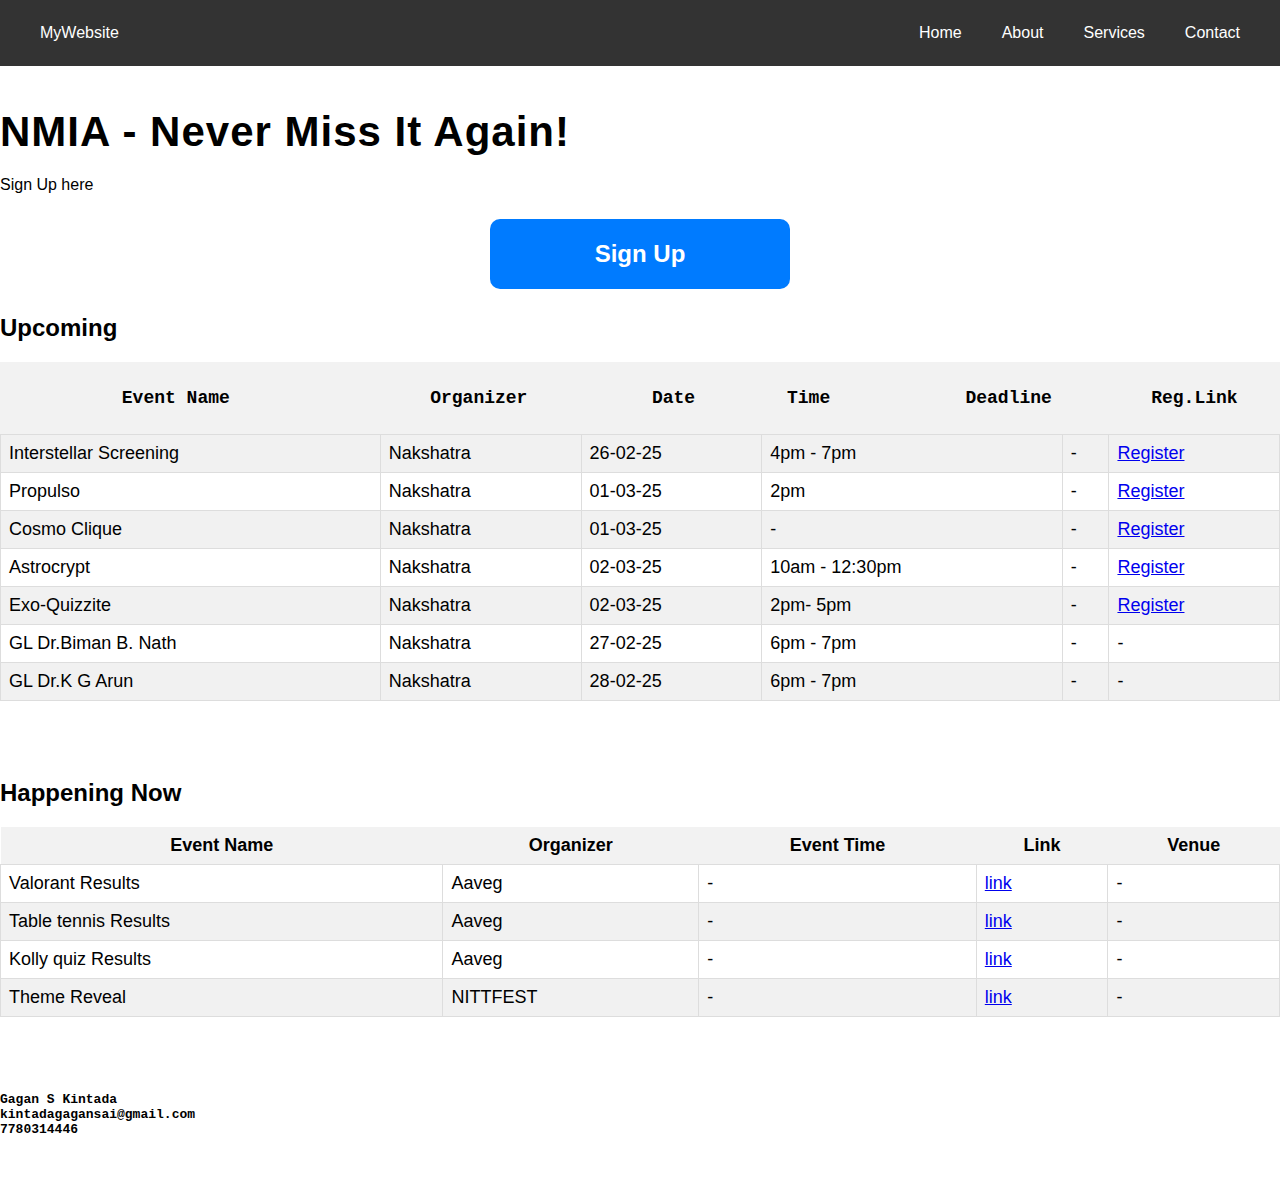
==== index.html @ dbc534a2 "Add files via upload" ====
<!DOCTYPE html>
<html>
<head>
    <title>NMIA</title>
    
    <link rel="stylesheet" href="styles.css">

</head>

</body>

<div class="navbar">
    <a href="#" class="logo">MyWebsite</a>
    <div class="nav-links">
        <a href="home.html">Home</a>
        <a href="#">About</a>
        <a href="#">Services</a>
        <a href="#">Contact</a>
    </div>
</div>


    <p class="title">NMIA - Never Miss It Again!</p>
    Sign Up here</p> <button class="big-button "onclick="window.location.href='https://forms.gle/mf1dbMMjwromp5fM8';">Sign Up</button></p>
    </pre>


    <h2>Upcoming</h2>
    <table>
        <thead>
            <tr>
                <th><pre>     Event Name</pre></th>
                <th><pre>      Organizer</pre></th>
                <th><pre>  Date</pre></th>
                <th><pre>  Time</pre></th>
                <th><pre>    Deadline</pre></th>
                <th><pre>Reg.Link</pre></th>
            </tr>
        </thead>
        <tbody>
            <table>
        
<!--             <h3>nothing for the time being</h3> -->
     <tr>           
            <td>Interstellar Screening</td>
        <td>Nakshatra</td>
        <td>26-02-25</td>
        <td>4pm - 7pm</td>
        <td>-</td>
        <td><a href="https://docs.google.com/forms/d/e/1FAIpQLSfGQw10Df5nfi9EQLLqaKB1T1C-ZA7tYTbrYH3XDjRVLC61Cg/closedform">Register</a></td>
    </tr>

    <tr>           
            <td>Propulso</td>
        <td>Nakshatra</td>
        <td>01-03-25</td>
        <td>2pm</td>
        <td>-</td>
        <td><a href="https://docs.google.com/forms/d/e/1FAIpQLScxHiEu8wHTmKdagSkl8pUHYRiTnTiF78q9vvujvaPdhjMYvA/viewform">Register</a></td>
    </tr>

    <tr>           
            <td>Cosmo Clique</td>
        <td>Nakshatra</td>
        <td>01-03-25</td>
        <td>-</td>
        <td>-</td>
        <td><a href="https://docs.google.com/forms/d/e/1FAIpQLScxHiEu8wHTmKdagSkl8pUHYRiTnTiF78q9vvujvaPdhjMYvA/viewform">Register</a></td>
    </tr>  

    <tr>           
            <td>Astrocrypt</td>
        <td>Nakshatra</td>
        <td>02-03-25</td>
        <td>10am - 12:30pm</td>
        <td>-</td>
        <td><a href="https://docs.google.com/forms/d/e/1FAIpQLScxHiEu8wHTmKdagSkl8pUHYRiTnTiF78q9vvujvaPdhjMYvA/viewform">Register</a></td>
    </tr>

    <tr>           
            <td>Exo-Quizzite</td>
        <td>Nakshatra</td>
        <td>02-03-25</td>
        <td>2pm- 5pm</td>
        <td>-</td>
        <td><a href="https://docs.google.com/forms/d/e/1FAIpQLScxHiEu8wHTmKdagSkl8pUHYRiTnTiF78q9vvujvaPdhjMYvA/viewform">Register</a></td>
    </tr>

    <tr>           
            <td>GL Dr.Biman B. Nath</td>
        <td>Nakshatra</td>
        <td>27-02-25</td>
        <td>6pm - 7pm</td>
        <td>-</td>
        <td>-</td>
    </tr>

     <tr>           
            <td>GL Dr.K G Arun</td>
        <td>Nakshatra</td>
        <td>28-02-25</td>
        <td>6pm - 7pm</td>
        <td>-</td>
        <td>-</td>
    </tr>
                </tbody>
            </table>
                </table>




<pre>


    
</pre>
<h2>Happening Now</h2>
<!--     <h3>Current Fest : Pragyan'25</h3> -->
    <table>
        <tr>
            <th>Event Name</th>
            <th>Organizer</th>
            <th>Event Time</th>
            <th>Link</th>
            <th>Venue</th>
        </tr>

    <tr>
        <td>Valorant Results</td>
        <td>Aaveg</td>
        <td>-</td>
        <td><a href="https://www.instagram.com/stories/aaveg.nitt/3575098475684482547?igsh=MXh6ZGlib3NtYmRkbQ==">link</a></td>
        <td>-</td>
    </tr>

    <tr>
        <td>Table tennis Results</td>
        <td>Aaveg</td>
        <td>-</td>
        <td><a href="https://www.instagram.com/stories/aaveg.nitt/3574951536805041442?igsh=MTgybGw4b2VteGFjaA==">link</a></td>
        <td>-</td>
    </tr>

   <tr>
        <td>Kolly quiz Results</td>
        <td>Aaveg</td>
       <td>-</td>
        <td><a href="https://www.instagram.com/stories/aaveg.nitt/3574967024255850667?igsh=cGVneWxrZjVybjBn">link</a></td>
        <td>-</td>
    </tr>
    
     <tr>
        <td>Theme Reveal</td>
        <td>NITTFEST</td>
       <td>-</td>
        <td><a href="https://www.instagram.com/reel/DGdRHPnI2w4/?igsh=b2N5aW1obWxhajN4">link</a></td>
        <td>-</td>
    </tr>
   

<!--         <tr>
        <td>10:30 - 12:30</td>
        <td>Srinivas Mohan, VFX Supervisor</td>
        <td>Guest Lecture</td>
        <td>A2 Hall</td>
    </tr>
    <tr>
        <td>11:00 - 14:00</td>
        <td>Water Rocketry (Round 2)</td>
        <td>Events</td>
        <td>NSO Ground</td>
    </tr>
    <tr>
        <td>12:00 - 13:15</td>
        <td>Puzzle Champ (Round 1)</td>
        <td>Events</td>
        <td>Orion</td>
    </tr>
    <tr>
        <td>13:00 - 14:30</td>
        <td>Roundem Up (Round 3)</td>
        <td>Events</td>
        <td>GJCH Stage</td>
    </tr>
    <tr>
        <td>14:00 - 18:00</td>
        <td>Friendly Feud</td>
        <td>Events</td>
        <td>Orion</td>
    </tr>
    <tr>
        <td>14:00 - 17:30</td>
        <td>Mystica (Round 3)</td>
        <td>Events</td>
        <td>Orion</td>
    </tr>
    <tr>
        <td>14:00 - 17:00</td>
        <td>Puzzle Champ (Finals)</td>
        <td>Events</td>
        <td>Orion</td>
    </tr>
    <tr>
        <td>14:00 - 16:00</td>
        <td>Aviatium (Round 1)</td>
        <td>Events</td>
        <td>NSO Ground</td>
    </tr>
    <tr>
        <td>14:00 - 17:00</td>
        <td>Intellibets (Round 3)</td>
        <td>Events</td>
        <td>Orion</td>
    </tr> -->
    </table>

</body>

    <footer><pre "font-size=30px">
            
 
            
<h4>Gagan S Kintada
kintadagagansai@gmail.com
7780314446<h4>        
</pre>
</footer>
</html>
---- styles.css ----
body {
            font-family: sans-serif;
        }
        table {
            font-size: 18px;
            border-collapse: collapse;
            width: 100%;
        }
        th, td {
            border: 1px solid #ddd;
            padding: 8px;
            text-align: left;
        }
        th {
            font-size: 18px;
            background-color: #f2f2f2;
        }
        /* Default table styling */
        .table-container {
            width: 100%;
            overflow-x: auto;
        }
        
        table {
            width: 100%;
            border-collapse: collapse;
        }
        
        th{
            text-align: center;
            vertical-align: middle;
            padding: 8px;
            border: 0px solid #ddd;
        }
    
        td {
            padding: 8px;
            text-align: left;
            border: 1px solid #ddd;
        }
    
        
        /* Convert to card layout on small screens */
        @media (max-width: 600px) {
            table, thead, tbody, th, td, tr {
                display: block;
            }
        
            thead {
                display: none; /* Hide headers */
            }
        
            tr {
                margin-bottom: 10px;
                border: 1px solid #ddd;
                background: #f9f9f9;
                padding: 10px;
                border-radius: 5px;
            }
        
            td {
                display: flex;
                justify-content: space-between;
                padding: 6px;
            }
        
            td::before {
                content: attr(data-label); /* Add labels from HTML */
                font-weight: bold;
                flex: 1;
                text-align: left;
            }
        }
    
        tbody tr:nth-child(odd) {
        background-color: #f1f1f1;
    }
    
            @import url('https://fonts.googleapis.com/css2?family=Inter:wght@400;600&display=swap');
    
            .title {
                font-size: 42px;
                font-weight: bold;
                color: #000; /* Slightly softer black */
                margin-bottom: 20px;
                letter-spacing: 1px;
            }
    
            .subtitle-container {
                max-width: 90vw; /* Keeps text within screen */
                margin: 0 auto; /* Centers the container */
                text-align: left; /* Aligns text to the left */
            }
            
            .subtitle {
                font-family: 'Inter', sans-serif;
                font-size: 24px;
                line-height: 2.0;
                margin-bottom: 30px;
                color: #000;
                text-align: left;
                max-width: 90vw;
                margin-left: auto;
                margin-right: auto;
                white-space: pre-wrap;
            }
            .big-button {
                width: 300px; /* Wider */
                height: 70px; /* Taller */
                font-size: 24px; /* Bigger text */
                font-weight: bold;
                background-color: #007bff;
                color: white;
                border: none;
                border-radius: 10px; /* More rounded */
                cursor: pointer;
                transition: 0.3s;
                margin-top: 25px;
                padding: 15px;
                display: block;   /* Ensures it's treated as a block element */
                margin: 25px auto;
            }
            .big-button:hover {
                background-color: #0056b3;
            }
        

        body {
            margin: 0;
            font-family: Arial, sans-serif;
        }
        .navbar {
            background-color: #333;
            overflow: hidden;
            display: flex;
            justify-content: space-between;
            padding: 10px 20px;
        }
        .navbar a {
            color: white;
            text-decoration: none;
            padding: 14px 20px;
            display: block;
        }
        .navbar a:hover {
            background-color: #575757;
        }
        .nav-links {
            display: flex;
        }
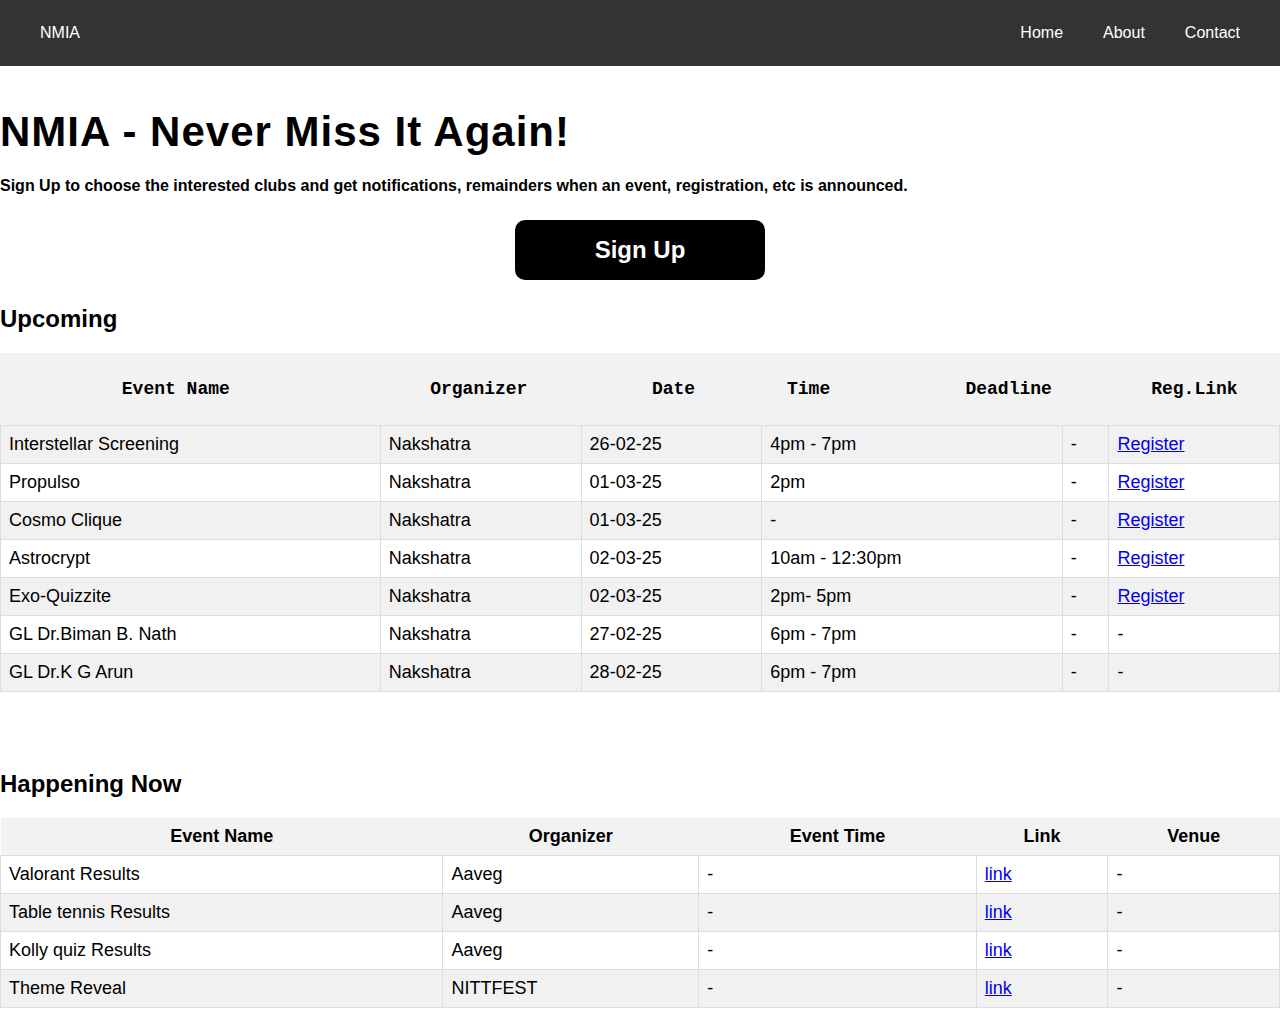
==== commit 538f7443: "Update index.html" ====
--- a/index.html
+++ b/index.html
@@ -3,26 +3,175 @@
 <head>
     <title>NMIA</title>
     
-    <link rel="stylesheet" href="styles.css">
-
+    <style>
+        body {
+            font-family: sans-serif;
+        }
+        table {
+            font-size: 18px;
+            border-collapse: collapse;
+            width: 100%;
+        }
+        th, td {
+            border: 1px solid #ddd;
+            padding: 8px;
+            text-align: left;
+        }
+        th {
+            font-size: 18px;
+            background-color: #f2f2f2;
+        }
+        /* Default table styling */
+        .table-container {
+            width: 100%;
+            overflow-x: auto;
+        }
+        
+        table {
+            width: 100%;
+            border-collapse: collapse;
+        }
+        
+        th{
+            text-align: center;
+            vertical-align: middle;
+            padding: 8px;
+            border: 0px solid #ddd;
+        }
+    
+        td {
+            padding: 8px;
+            text-align: left;
+            border: 1px solid #ddd;
+        }
+    
+        
+        /* Convert to card layout on small screens */
+        @media (max-width: 600px) {
+            table, thead, tbody, th, td, tr {
+                display: block;
+            }
+        
+            thead {
+                display: none; /* Hide headers */
+            }
+        
+            tr {
+                margin-bottom: 10px;
+                border: 1px solid #ddd;
+                background: #f9f9f9;
+                padding: 10px;
+                border-radius: 5px;
+            }
+        
+            td {
+                display: flex;
+                justify-content: space-between;
+                padding: 6px;
+            }
+        
+            td::before {
+                content: attr(data-label); /* Add labels from HTML */
+                font-weight: bold;
+                flex: 1;
+                text-align: left;
+            }
+        }
+    
+        tbody tr:nth-child(odd) {
+        background-color: #f1f1f1;
+    }
+    
+            @import url('https://fonts.googleapis.com/css2?family=Inter:wght@400;600&display=swap');
+    
+            .title {
+                font-size: 42px;
+                font-weight: bold;
+                color: #000; /* Slightly softer black */
+                margin-bottom: 20px;
+                letter-spacing: 1px;
+            }
+    
+            .subtitle-container {
+                max-width: 90vw; /* Keeps text within screen */
+                margin: 0 auto; /* Centers the container */
+                text-align: left; /* Aligns text to the left */
+            }
+            
+            .subtitle {
+                font-family: 'Inter', sans-serif;
+                font-size: 24px;
+                line-height: 2.0;
+                margin-bottom: 30px;
+                color: #000;
+                text-align: left;
+                max-width: 90vw;
+                margin-left: auto;
+                margin-right: auto;
+                white-space: pre-wrap;
+            }
+            .big-button {
+                width: 250px; /* Wider */
+                height: 60px; /* Taller */
+                font-size: 24px; /* Bigger text */
+                font-weight: bold;
+                background-color: #000000;
+                color: white;
+                border: none;
+                border-radius: 10px; /* More rounded */
+                cursor: pointer;
+                transition: 0.3s;
+                margin-top: 25px;
+                padding: 15px;
+                display: block;   /* Ensures it's treated as a block element */
+                margin: 25px auto;
+            }
+            .big-button:hover {
+                background-color: #5c646c;
+            }
+        
+
+        body {
+            margin: 0;
+            font-family: Arial, sans-serif;
+        }
+        .navbar {
+            background-color: #333;
+            overflow: hidden;
+            display: flex;
+            justify-content: space-between;
+            padding: 10px 20px;
+        }
+        .navbar a {
+            color: white;
+            text-decoration: none;
+            padding: 14px 20px;
+            display: block;
+        }
+        .navbar a:hover {
+            background-color: #575757;
+        }
+        .nav-links {
+            display: flex;
+        }
+</style>
 </head>
 
 </body>
 
 <div class="navbar">
-    <a href="#" class="logo">MyWebsite</a>
+    <a href="#" class="logo">NMIA</a>
     <div class="nav-links">
-        <a href="home.html">Home</a>
-        <a href="#">About</a>
-        <a href="#">Services</a>
-        <a href="#">Contact</a>
+        <a href="index.html">Home</a>
+        <a href="about.html">About</a>
+        <a href="contact.html">Contact</a>
     </div>
 </div>
 
 
     <p class="title">NMIA - Never Miss It Again!</p>
-    Sign Up here</p> <button class="big-button "onclick="window.location.href='https://forms.gle/mf1dbMMjwromp5fM8';">Sign Up</button></p>
-    </pre>
+    <h4>Sign Up to choose the interested clubs and get notifications, remainders when an event, registration, etc is announced.</h4><button class="big-button "onclick="window.location.href='https://forms.gle/mf1dbMMjwromp5fM8';">Sign Up</button>
+
 
 
     <h2>Upcoming</h2>
@@ -159,71 +308,7 @@
     </tr>
    
 
-<!--         <tr>
-        <td>10:30 - 12:30</td>
-        <td>Srinivas Mohan, VFX Supervisor</td>
-        <td>Guest Lecture</td>
-        <td>A2 Hall</td>
-    </tr>
-    <tr>
-        <td>11:00 - 14:00</td>
-        <td>Water Rocketry (Round 2)</td>
-        <td>Events</td>
-        <td>NSO Ground</td>
-    </tr>
-    <tr>
-        <td>12:00 - 13:15</td>
-        <td>Puzzle Champ (Round 1)</td>
-        <td>Events</td>
-        <td>Orion</td>
-    </tr>
-    <tr>
-        <td>13:00 - 14:30</td>
-        <td>Roundem Up (Round 3)</td>
-        <td>Events</td>
-        <td>GJCH Stage</td>
-    </tr>
-    <tr>
-        <td>14:00 - 18:00</td>
-        <td>Friendly Feud</td>
-        <td>Events</td>
-        <td>Orion</td>
-    </tr>
-    <tr>
-        <td>14:00 - 17:30</td>
-        <td>Mystica (Round 3)</td>
-        <td>Events</td>
-        <td>Orion</td>
-    </tr>
-    <tr>
-        <td>14:00 - 17:00</td>
-        <td>Puzzle Champ (Finals)</td>
-        <td>Events</td>
-        <td>Orion</td>
-    </tr>
-    <tr>
-        <td>14:00 - 16:00</td>
-        <td>Aviatium (Round 1)</td>
-        <td>Events</td>
-        <td>NSO Ground</td>
-    </tr>
-    <tr>
-        <td>14:00 - 17:00</td>
-        <td>Intellibets (Round 3)</td>
-        <td>Events</td>
-        <td>Orion</td>
-    </tr> -->
     </table>
 
 </body>
-
-    <footer><pre "font-size=30px">
-            
- 
-            
-<h4>Gagan S Kintada
-kintadagagansai@gmail.com
-7780314446<h4>        
-</pre>
-</footer>
 </html>
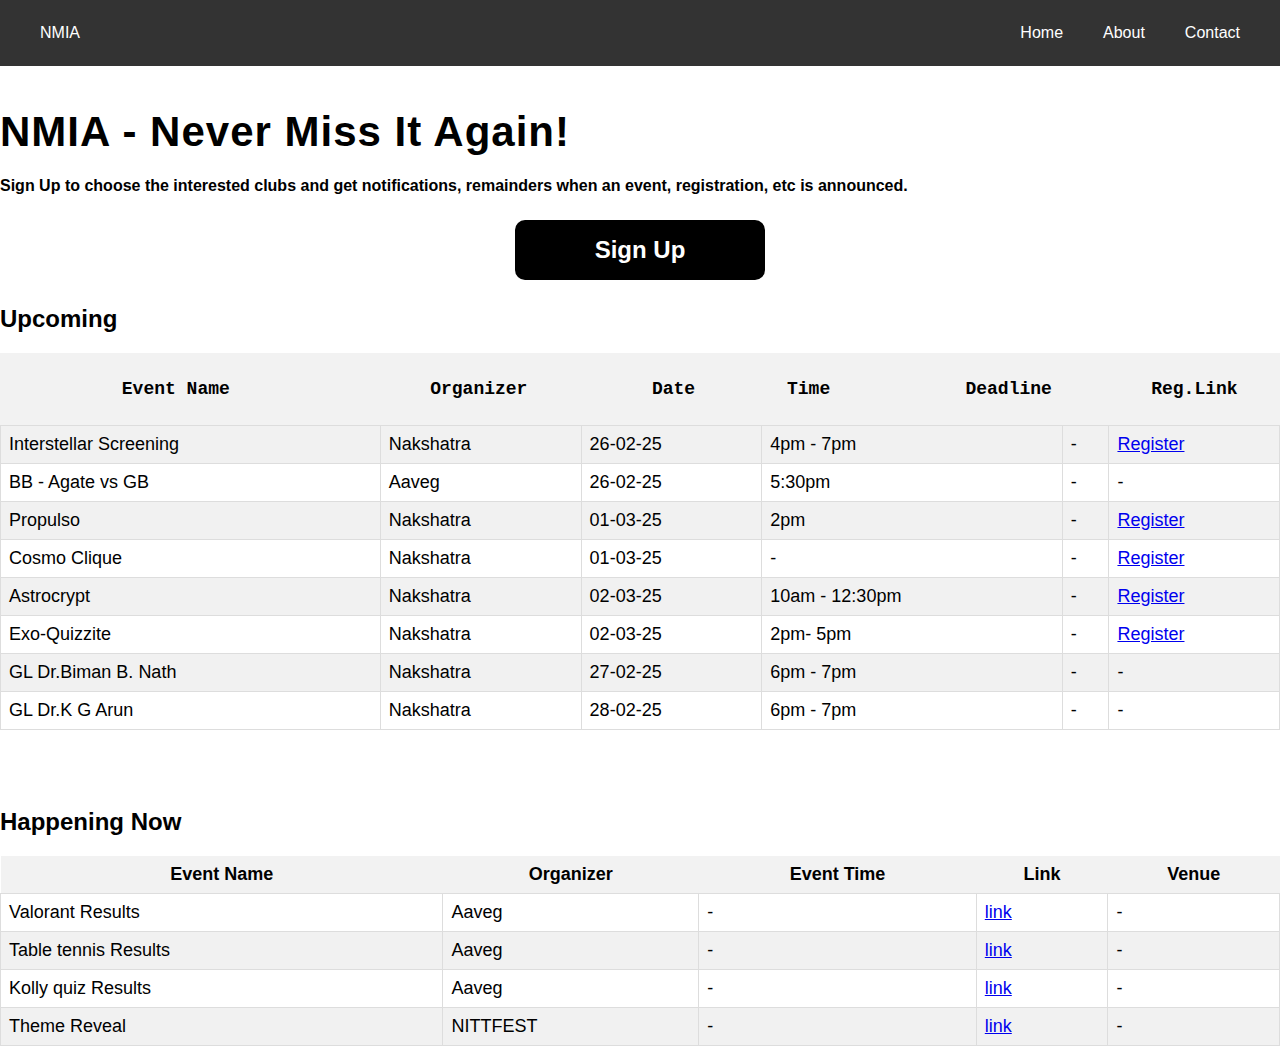
==== commit 790e3522: "Update index.html" ====
--- a/index.html
+++ b/index.html
@@ -199,6 +199,15 @@
         <td><a href="https://docs.google.com/forms/d/e/1FAIpQLSfGQw10Df5nfi9EQLLqaKB1T1C-ZA7tYTbrYH3XDjRVLC61Cg/closedform">Register</a></td>
     </tr>
 
+                <tr>           
+            <td>BB - Agate vs GB</td>
+        <td>Aaveg</td>
+        <td>26-02-25</td>
+        <td>5:30pm</td>
+        <td>-</td>
+        <td>-</td>
+    </tr>
+
     <tr>           
             <td>Propulso</td>
         <td>Nakshatra</td>
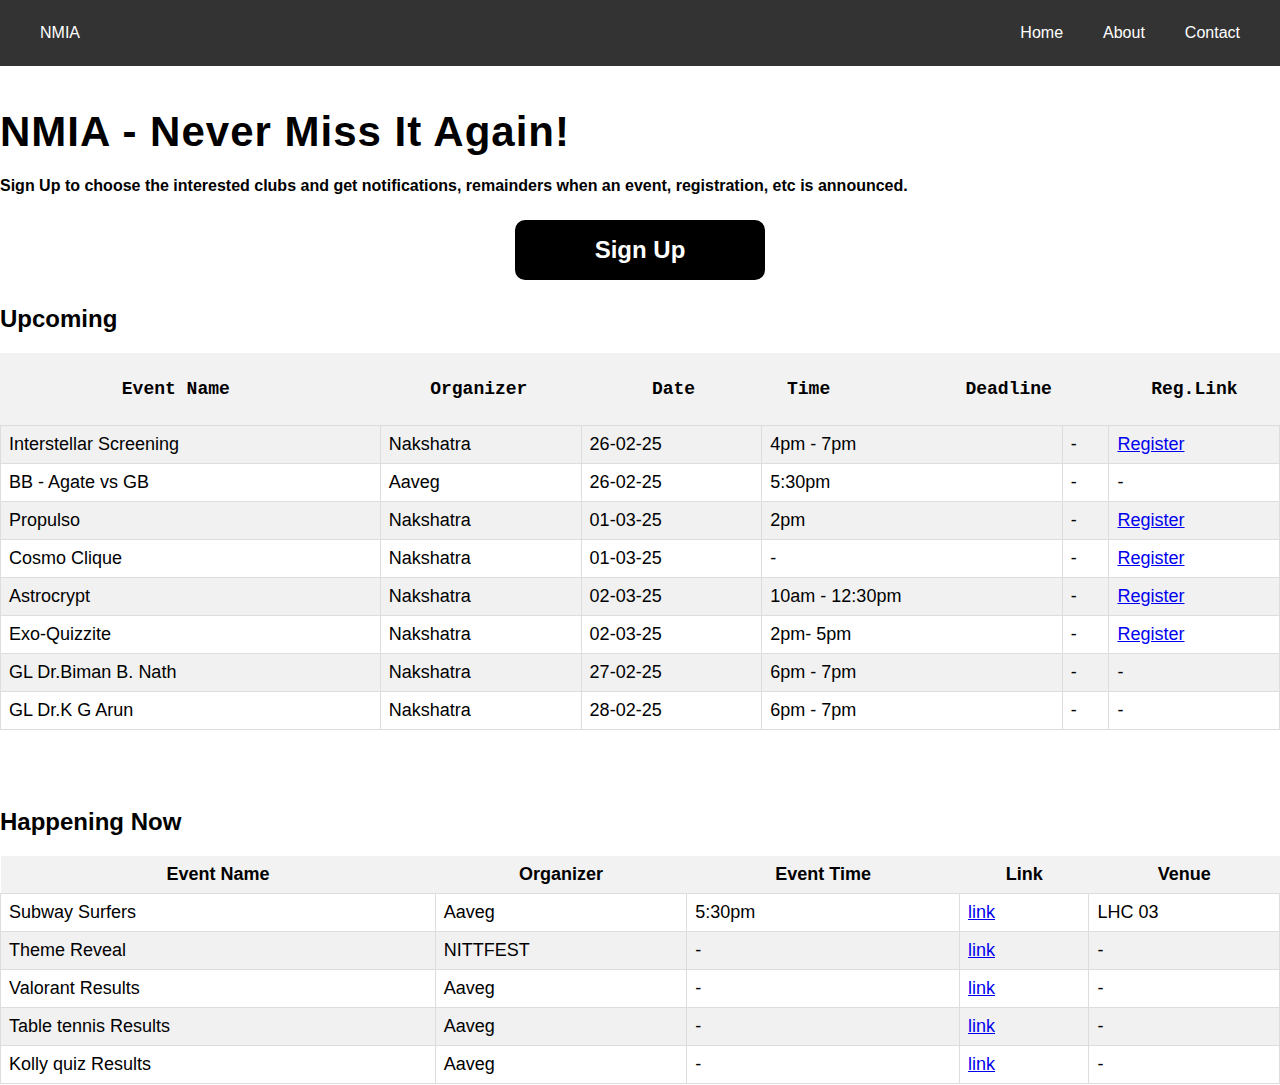
==== commit 07399a9b: "Update index.html" ====
--- a/index.html
+++ b/index.html
@@ -285,38 +285,44 @@
         </tr>
 
     <tr>
-        <td>Valorant Results</td>
-        <td>Aaveg</td>
-        <td>-</td>
-        <td><a href="https://www.instagram.com/stories/aaveg.nitt/3575098475684482547?igsh=MXh6ZGlib3NtYmRkbQ==">link</a></td>
-        <td>-</td>
+        <td>Subway Surfers</td>
+        <td>Aaveg</td>
+       <td>5:30pm</td>
+        <td><a href="https://docs.google.com/forms/d/e/1FAIpQLSdHXuQz37XPCOTxPSvfV_CF4ve-I_KvIdSZwq0qH0pjg5myRQ/viewform">link</a></td>
+        <td>LHC 03</td>
     </tr>
 
     <tr>
-        <td>Table tennis Results</td>
-        <td>Aaveg</td>
-        <td>-</td>
-        <td><a href="https://www.instagram.com/stories/aaveg.nitt/3574951536805041442?igsh=MTgybGw4b2VteGFjaA==">link</a></td>
-        <td>-</td>
-    </tr>
-
-   <tr>
-        <td>Kolly quiz Results</td>
-        <td>Aaveg</td>
-       <td>-</td>
-        <td><a href="https://www.instagram.com/stories/aaveg.nitt/3574967024255850667?igsh=cGVneWxrZjVybjBn">link</a></td>
-        <td>-</td>
-    </tr>
-    
-     <tr>
         <td>Theme Reveal</td>
         <td>NITTFEST</td>
        <td>-</td>
         <td><a href="https://www.instagram.com/reel/DGdRHPnI2w4/?igsh=b2N5aW1obWxhajN4">link</a></td>
         <td>-</td>
     </tr>
-   
-
+
+    <tr>
+        <td>Valorant Results</td>
+        <td>Aaveg</td>
+        <td>-</td>
+        <td><a href="https://www.instagram.com/stories/aaveg.nitt/3575098475684482547?igsh=MXh6ZGlib3NtYmRkbQ==">link</a></td>
+        <td>-</td>
+    </tr>
+
+    <tr>
+        <td>Table tennis Results</td>
+        <td>Aaveg</td>
+        <td>-</td>
+        <td><a href="https://www.instagram.com/stories/aaveg.nitt/3574951536805041442?igsh=MTgybGw4b2VteGFjaA==">link</a></td>
+        <td>-</td>
+    </tr>
+
+   <tr>
+        <td>Kolly quiz Results</td>
+        <td>Aaveg</td>
+       <td>-</td>
+        <td><a href="https://www.instagram.com/stories/aaveg.nitt/3574967024255850667?igsh=cGVneWxrZjVybjBn">link</a></td>
+        <td>-</td>
+    </tr>
     </table>
 
 </body>
